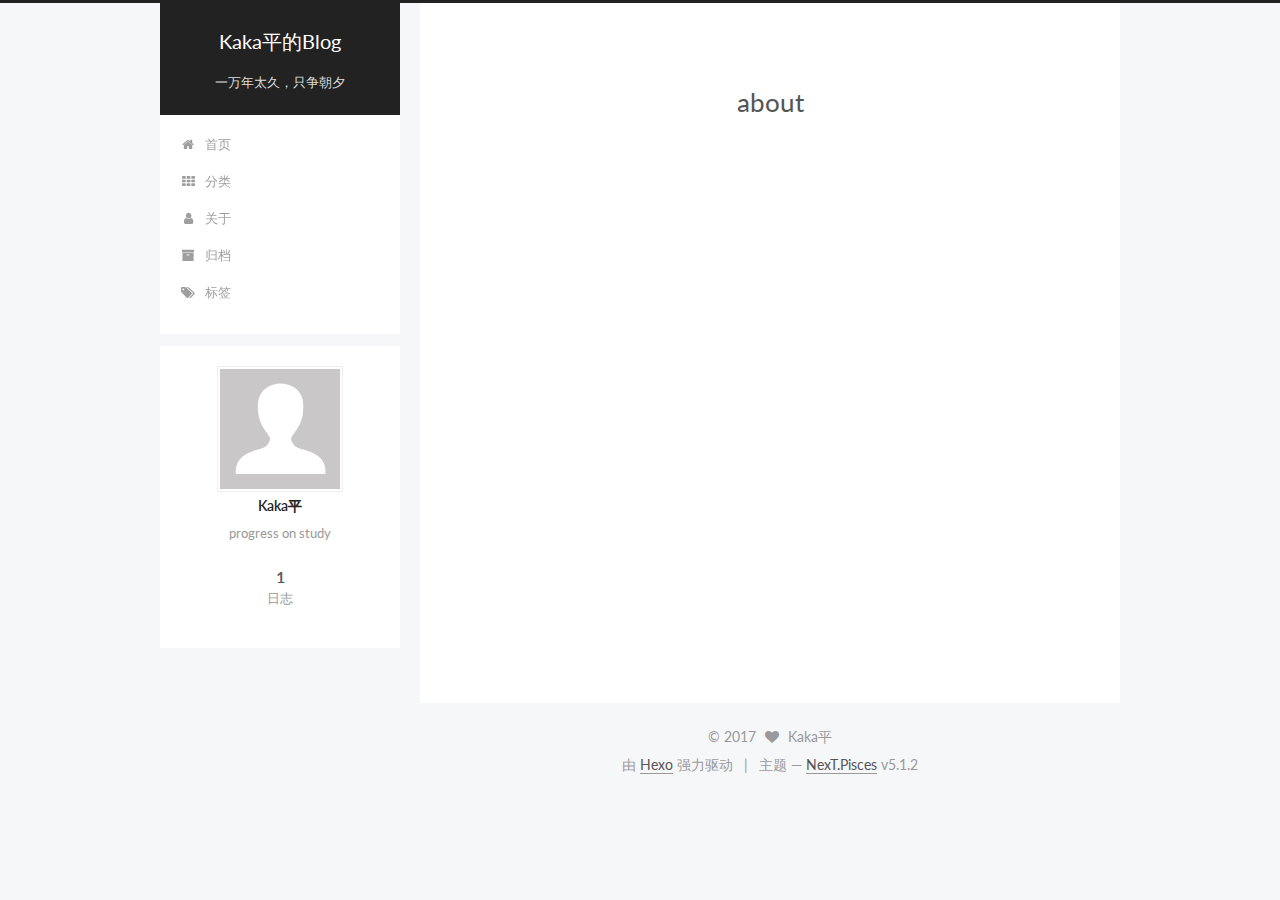
==== about/index.html @ e3db6b8b "Site updated: 2017-08-26 16:55:33" ====
<!DOCTYPE html>



  


<html class="theme-next pisces use-motion" lang="zh-Hans">
<head>
  <meta charset="UTF-8"/>
<meta http-equiv="X-UA-Compatible" content="IE=edge" />
<meta name="viewport" content="width=device-width, initial-scale=1, maximum-scale=1"/>
<meta name="theme-color" content="#222">









<meta http-equiv="Cache-Control" content="no-transform" />
<meta http-equiv="Cache-Control" content="no-siteapp" />
















  
  
  <link href="/lib/fancybox/source/jquery.fancybox.css?v=2.1.5" rel="stylesheet" type="text/css" />




  
  
  
  

  
    
    
  

  

  

  

  

  
    
    
    <link href="//fonts.googleapis.com/css?family=Lato:300,300italic,400,400italic,700,700italic&subset=latin,latin-ext" rel="stylesheet" type="text/css">
  






<link href="/lib/font-awesome/css/font-awesome.min.css?v=4.6.2" rel="stylesheet" type="text/css" />

<link href="/css/main.css?v=5.1.2" rel="stylesheet" type="text/css" />


  <meta name="keywords" content="Machine learning,Python,Data" />








  <link rel="shortcut icon" type="image/x-icon" href="/123.jpeg?v=5.1.2" />






<meta name="description" content="progress on study">
<meta property="og:type" content="website">
<meta property="og:title" content="about">
<meta property="og:url" content="https://wuzuping.github.io/about/index.html">
<meta property="og:site_name" content="Kaka平的Blog">
<meta property="og:description" content="progress on study">
<meta property="og:locale" content="zh-Hans">
<meta property="og:updated_time" content="2017-08-26T08:44:50.000Z">
<meta name="twitter:card" content="summary">
<meta name="twitter:title" content="about">
<meta name="twitter:description" content="progress on study">



<script type="text/javascript" id="hexo.configurations">
  var NexT = window.NexT || {};
  var CONFIG = {
    root: '/',
    scheme: 'Pisces',
    version: '5.1.2',
    sidebar: {"position":"left","display":"post","offset":12,"offset_float":12,"b2t":false,"scrollpercent":false,"onmobile":false},
    fancybox: true,
    tabs: true,
    motion: true,
    duoshuo: {
      userId: '0',
      author: '博主'
    },
    algolia: {
      applicationID: '',
      apiKey: '',
      indexName: '',
      hits: {"per_page":10},
      labels: {"input_placeholder":"Search for Posts","hits_empty":"We didn't find any results for the search: ${query}","hits_stats":"${hits} results found in ${time} ms"}
    }
  };
</script>



  <link rel="canonical" href="https://wuzuping.github.io/about/"/>





  <title>about | Kaka平的Blog</title>
  








</head>

<body itemscope itemtype="http://schema.org/WebPage" lang="zh-Hans">

  
  
    
  

  <div class="container sidebar-position-left page-post-detail">
    <div class="headband"></div>

    <header id="header" class="header" itemscope itemtype="http://schema.org/WPHeader">
      <div class="header-inner"><div class="site-brand-wrapper">
  <div class="site-meta ">
    

    <div class="custom-logo-site-title">
      <a href="/"  class="brand" rel="start">
        <span class="logo-line-before"><i></i></span>
        <span class="site-title">Kaka平的Blog</span>
        <span class="logo-line-after"><i></i></span>
      </a>
    </div>
      
        <p class="site-subtitle">一万年太久，只争朝夕</p>
      
  </div>

  <div class="site-nav-toggle">
    <button>
      <span class="btn-bar"></span>
      <span class="btn-bar"></span>
      <span class="btn-bar"></span>
    </button>
  </div>
</div>

<nav class="site-nav">
  

  
    <ul id="menu" class="menu">
      
        
        <li class="menu-item menu-item-home">
          <a href="/" rel="section">
            
              <i class="menu-item-icon fa fa-fw fa-home"></i> <br />
            
            首页
          </a>
        </li>
      
        
        <li class="menu-item menu-item-categories">
          <a href="/categories/" rel="section">
            
              <i class="menu-item-icon fa fa-fw fa-th"></i> <br />
            
            分类
          </a>
        </li>
      
        
        <li class="menu-item menu-item-about">
          <a href="/about/" rel="section">
            
              <i class="menu-item-icon fa fa-fw fa-user"></i> <br />
            
            关于
          </a>
        </li>
      
        
        <li class="menu-item menu-item-archives">
          <a href="/archives/" rel="section">
            
              <i class="menu-item-icon fa fa-fw fa-archive"></i> <br />
            
            归档
          </a>
        </li>
      
        
        <li class="menu-item menu-item-tags">
          <a href="/tags/" rel="section">
            
              <i class="menu-item-icon fa fa-fw fa-tags"></i> <br />
            
            标签
          </a>
        </li>
      

      
    </ul>
  

  
</nav>



 </div>
    </header>

    <main id="main" class="main">
      <div class="main-inner">
        <div class="content-wrap">
          <div id="content" class="content">
            

  <div id="posts" class="posts-expand">
    
    
    
    <div class="post-block page">
      <header class="post-header">

	<h1 class="post-title" itemprop="name headline">about</h1>



</header>

      
      
      
      <div class="post-body">
        
        
          
        
      </div>
      
      
      
    </div>
    
    
    
  </div>


          </div>
          


          
  <div class="comments" id="comments">
    
  </div>


        </div>
        
          
  
  <div class="sidebar-toggle">
    <div class="sidebar-toggle-line-wrap">
      <span class="sidebar-toggle-line sidebar-toggle-line-first"></span>
      <span class="sidebar-toggle-line sidebar-toggle-line-middle"></span>
      <span class="sidebar-toggle-line sidebar-toggle-line-last"></span>
    </div>
  </div>

  <aside id="sidebar" class="sidebar">
    
    <div class="sidebar-inner">

      

      

      <section class="site-overview sidebar-panel sidebar-panel-active">
        <div class="site-author motion-element" itemprop="author" itemscope itemtype="http://schema.org/Person">
          <img class="site-author-image" itemprop="image"
               src="/images/avatar.gif"
               alt="Kaka平" />
          <p class="site-author-name" itemprop="name">Kaka平</p>
           
              <p class="site-description motion-element" itemprop="description">progress on study</p>
          
        </div>
        <nav class="site-state motion-element">

          
            <div class="site-state-item site-state-posts">
            
              <a href="/archives/">
            
                <span class="site-state-item-count">1</span>
                <span class="site-state-item-name">日志</span>
              </a>
            </div>
          

          

          

        </nav>

        

        <div class="links-of-author motion-element">
          
        </div>

        
        

        
        

        


      </section>

      

      

    </div>
  </aside>


        
      </div>
    </main>

    <footer id="footer" class="footer">
      <div class="footer-inner">
        <div class="copyright" >
  
  &copy; 
  <span itemprop="copyrightYear">2017</span>
  <span class="with-love">
    <i class="fa fa-heart"></i>
  </span>
  <span class="author" itemprop="copyrightHolder">Kaka平</span>

  
</div>


  <div class="powered-by">由 <a class="theme-link" href="https://hexo.io">Hexo</a> 强力驱动</div>

  <span class="post-meta-divider">|</span>

  <div class="theme-info">主题 &mdash; <a class="theme-link" href="https://github.com/iissnan/hexo-theme-next">NexT.Pisces</a> v5.1.2</div>


        







        
      </div>
    </footer>

    
      <div class="back-to-top">
        <i class="fa fa-arrow-up"></i>
        
      </div>
    

  </div>

  

<script type="text/javascript">
  if (Object.prototype.toString.call(window.Promise) !== '[object Function]') {
    window.Promise = null;
  }
</script>









  












  
  <script type="text/javascript" src="/lib/jquery/index.js?v=2.1.3"></script>

  
  <script type="text/javascript" src="/lib/fastclick/lib/fastclick.min.js?v=1.0.6"></script>

  
  <script type="text/javascript" src="/lib/jquery_lazyload/jquery.lazyload.js?v=1.9.7"></script>

  
  <script type="text/javascript" src="/lib/velocity/velocity.min.js?v=1.2.1"></script>

  
  <script type="text/javascript" src="/lib/velocity/velocity.ui.min.js?v=1.2.1"></script>

  
  <script type="text/javascript" src="/lib/fancybox/source/jquery.fancybox.pack.js?v=2.1.5"></script>


  


  <script type="text/javascript" src="/js/src/utils.js?v=5.1.2"></script>

  <script type="text/javascript" src="/js/src/motion.js?v=5.1.2"></script>



  
  


  <script type="text/javascript" src="/js/src/affix.js?v=5.1.2"></script>

  <script type="text/javascript" src="/js/src/schemes/pisces.js?v=5.1.2"></script>



  
    <script type="text/javascript" src="/js/src/scrollspy.js?v=5.1.2"></script>
<script type="text/javascript" src="/js/src/post-details.js?v=5.1.2"></script>

  

  


  <script type="text/javascript" src="/js/src/bootstrap.js?v=5.1.2"></script>



  


  




	





  





  








  





  

  

  

  

  

  

</body>
</html>
---- css/main.css ----
/* normalize.css v3.0.2 | MIT License | git.io/normalize */
html {
  font-family: sans-serif; /* 1 */
  -ms-text-size-adjust: 100%; /* 2 */
  -webkit-text-size-adjust: 100%; /* 2 */
}
body {
  margin: 0;
}
article,
aside,
details,
figcaption,
figure,
footer,
header,
hgroup,
main,
menu,
nav,
section,
summary {
  display: block;
}
audio,
canvas,
progress,
video {
  display: inline-block; /* 1 */
  vertical-align: baseline; /* 2 */
}
audio:not([controls]) {
  display: none;
  height: 0;
}
[hidden],
template {
  display: none;
}
a {
  background-color: transparent;
}
a:active,
a:hover {
  outline: 0;
}
abbr[title] {
  border-bottom: 1px dotted;
}
b,
strong {
  font-weight: bold;
}
dfn {
  font-style: italic;
}
h1 {
  font-size: 2em;
  margin: 0.67em 0;
}
mark {
  background: #ff0;
  color: #000;
}
small {
  font-size: 80%;
}
sub,
sup {
  font-size: 75%;
  line-height: 0;
  position: relative;
  vertical-align: baseline;
}
sup {
  top: -0.5em;
}
sub {
  bottom: -0.25em;
}
img {
  border: 0;
}
svg:not(:root) {
  overflow: hidden;
}
figure {
  margin: 1em 40px;
}
hr {
  -moz-box-sizing: content-box;
  box-sizing: content-box;
  height: 0;
}
pre {
  overflow: auto;
}
code,
kbd,
pre,
samp {
  font-family: monospace, monospace;
  font-size: 1em;
}
button,
input,
optgroup,
select,
textarea {
  color: inherit; /* 1 */
  font: inherit; /* 2 */
  margin: 0; /* 3 */
}
button {
  overflow: visible;
}
button,
select {
  text-transform: none;
}
button,
html input[type="button"],
input[type="reset"],
input[type="submit"] {
  -webkit-appearance: button; /* 2 */
  cursor: pointer; /* 3 */
}
button[disabled],
html input[disabled] {
  cursor: default;
}
button::-moz-focus-inner,
input::-moz-focus-inner {
  border: 0;
  padding: 0;
}
input {
  line-height: normal;
}
input[type="checkbox"],
input[type="radio"] {
  box-sizing: border-box; /* 1 */
  padding: 0; /* 2 */
}
input[type="number"]::-webkit-inner-spin-button,
input[type="number"]::-webkit-outer-spin-button {
  height: auto;
}
input[type="search"] {
  -webkit-appearance: textfield; /* 1 */
  -moz-box-sizing: content-box;
  -webkit-box-sizing: content-box; /* 2 */
  box-sizing: content-box;
}
input[type="search"]::-webkit-search-cancel-button,
input[type="search"]::-webkit-search-decoration {
  -webkit-appearance: none;
}
fieldset {
  border: 1px solid #c0c0c0;
  margin: 0 2px;
  padding: 0.35em 0.625em 0.75em;
}
legend {
  border: 0; /* 1 */
  padding: 0; /* 2 */
}
textarea {
  overflow: auto;
}
optgroup {
  font-weight: bold;
}
table {
  border-collapse: collapse;
  border-spacing: 0;
}
td,
th {
  padding: 0;
}
::selection {
  background: #262a30;
  color: #fff;
}
body {
  position: relative;
  font-family: 'Lato', "PingFang SC", "Microsoft YaHei", sans-serif;
  font-size: 14px;
  line-height: 2;
  color: #555;
  background: #f5f7f9;
}
@media (max-width: 767px) {
  body {
    padding-right: 0 !important;
  }
}
@media (min-width: 768px) and (max-width: 991px) {
  body {
    padding-right: 0 !important;
  }
}
@media (min-width: 1600px) {
  body {
    font-size: 16px;
  }
}
h1,
h2,
h3,
h4,
h5,
h6 {
  margin: 0;
  padding: 0;
  font-weight: bold;
  line-height: 1.5;
  font-family: 'Lato', "PingFang SC", "Microsoft YaHei", sans-serif;
}
h2,
h3,
h4,
h5,
h6 {
  margin: 20px 0 15px;
}
h1 {
  font-size: 22px;
}
@media (max-width: 767px) {
  h1 {
    font-size: 18px;
  }
}
h2 {
  font-size: 20px;
}
@media (max-width: 767px) {
  h2 {
    font-size: 16px;
  }
}
h3 {
  font-size: 18px;
}
@media (max-width: 767px) {
  h3 {
    font-size: 14px;
  }
}
h4 {
  font-size: 16px;
}
@media (max-width: 767px) {
  h4 {
    font-size: 12px;
  }
}
h5 {
  font-size: 14px;
}
@media (max-width: 767px) {
  h5 {
    font-size: 10px;
  }
}
h6 {
  font-size: 12px;
}
@media (max-width: 767px) {
  h6 {
    font-size: 8px;
  }
}
p {
  margin: 0 0 20px 0;
}
a {
  color: #555;
  text-decoration: none;
  border-bottom: 1px solid #999;
  word-wrap: break-word;
}
a:hover {
  color: #222;
  border-bottom-color: #222;
}
blockquote {
  margin: 0;
  padding: 0;
}
img {
  display: block;
  margin: auto;
  max-width: 100%;
  height: auto;
}
hr {
  margin: 40px 0;
  height: 3px;
  border: none;
  background-color: #ddd;
  background-image: repeating-linear-gradient(-45deg, #fff, #fff 4px, transparent 4px, transparent 8px);
}
blockquote {
  padding: 0 15px;
  color: #666;
  border-left: 4px solid #ddd;
}
blockquote cite::before {
  content: "-";
  padding: 0 5px;
}
dt {
  font-weight: 700;
}
dd {
  margin: 0;
  padding: 0;
}
kbd {
  border: 1px solid #ccc;
  border-radius: 0.2em;
  box-shadow: 0.1em 0.1em 0.2em rgba(0,0,0,0.1);
  background-color: #f9f9f9;
  font-family: inherit;
  background-image: -webkit-linear-gradient(top, #eee, #fff, #eee);
  padding: 0.1em 0.3em;
  white-space: nowrap;
}
.text-left {
  text-align: left;
}
.text-center {
  text-align: center;
}
.text-right {
  text-align: right;
}
.text-justify {
  text-align: justify;
}
.text-nowrap {
  white-space: nowrap;
}
.text-lowercase {
  text-transform: lowercase;
}
.text-uppercase {
  text-transform: uppercase;
}
.text-capitalize {
  text-transform: capitalize;
}
.center-block {
  display: block;
  margin-left: auto;
  margin-right: auto;
}
.clearfix:before,
.clearfix:after {
  content: " ";
  display: table;
}
.clearfix:after {
  clear: both;
}
.pullquote {
  width: 45%;
}
.pullquote.left {
  float: left;
  margin-left: 5px;
  margin-right: 10px;
}
.pullquote.right {
  float: right;
  margin-left: 10px;
  margin-right: 5px;
}
.affix.affix.affix {
  position: fixed;
}
.translation {
  margin-top: -20px;
  font-size: 14px;
  color: #999;
}
.scrollbar-measure {
  width: 100px;
  height: 100px;
  overflow: scroll;
  position: absolute;
  top: -9999px;
}
.use-motion .motion-element {
  opacity: 0;
}
table {
  margin: 20px 0;
  width: 100%;
  border-collapse: collapse;
  border-spacing: 0;
  border: 1px solid #ddd;
  font-size: 14px;
  table-layout: fixed;
  word-wrap: break-all;
}
table>tbody>tr:nth-of-type(odd) {
  background-color: #f9f9f9;
}
table>tbody>tr:hover {
  background-color: #f5f5f5;
}
caption,
th,
td {
  padding: 8px;
  text-align: left;
  vertical-align: middle;
  font-weight: normal;
}
th,
td {
  border-bottom: 3px solid #ddd;
  border-right: 1px solid #eee;
}
th {
  padding-bottom: 10px;
  font-weight: 700;
}
td {
  border-bottom-width: 1px;
}
html,
body {
  height: 100%;
}
.container {
  position: relative;
  min-height: 100%;
}
.header-inner {
  margin: 0 auto;
  padding: 100px 0 70px;
  width: 700px;
}
@media (min-width: 1600px) {
  .container .header-inner {
    width: 900px;
  }
}
.main-inner {
  margin: 0 auto;
  width: 700px;
}
@media (min-width: 1600px) {
  .container .main-inner {
    width: 900px;
  }
}
.footer {
  width: 100%;
  min-height: 50px;
}
.footer-inner {
  box-sizing: border-box;
  margin: 20px auto;
  width: 700px;
}
@media (min-width: 1600px) {
  .container .footer-inner {
    width: 900px;
  }
}
pre,
.highlight {
  overflow: auto;
  margin: 20px 0;
  padding: 0;
  font-size: 13px;
  color: #4d4d4c;
  background: #f7f7f7;
  line-height: 1.6;
}
pre,
code {
  font-family: consolas, Menlo, "PingFang SC", "Microsoft YaHei", monospace;
}
code {
  padding: 2px 4px;
  word-wrap: break-word;
  color: #555;
  background: #eee;
  border-radius: 3px;
  font-size: 13px;
}
pre code {
  padding: 0;
  color: #4d4d4c;
  background: none;
  text-shadow: none;
}
.highlight {
  border-radius: 1px;
}
.highlight pre {
  border: none;
  margin: 0;
  padding: 10px 0;
}
.highlight table {
  margin: 0;
  width: auto;
  border: none;
}
.highlight td {
  border: none;
  padding: 0;
}
.highlight figcaption {
  font-size: 1em;
  color: #4d4d4c;
  line-height: 1em;
  margin-bottom: 1em;
}
.highlight figcaption:before,
.highlight figcaption:after {
  content: " ";
  display: table;
}
.highlight figcaption:after {
  clear: both;
}
.highlight figcaption a {
  float: right;
  color: #4d4d4c;
}
.highlight figcaption a:hover {
  border-bottom-color: #4d4d4c;
}
.highlight .gutter pre {
  padding-left: 10px;
  padding-right: 10px;
  color: #869194;
  text-align: right;
  background-color: #eff2f3;
}
.highlight .code pre {
  width: 100%;
  padding-left: 10px;
  padding-right: 10px;
  background-color: #f7f7f7;
}
.highlight .line {
  height: 20px;
}
.gutter {
  -webkit-user-select: none;
  -moz-user-select: none;
  -ms-user-select: none;
  user-select: none;
}
.gist table {
  width: auto;
}
.gist table td {
  border: none;
}
pre .deletion {
  background: #fdd;
}
pre .addition {
  background: #dfd;
}
pre .meta {
  color: #8959a8;
}
pre .comment {
  color: #8e908c;
}
pre .variable,
pre .attribute,
pre .tag,
pre .regexp,
pre .ruby .constant,
pre .xml .tag .title,
pre .xml .pi,
pre .xml .doctype,
pre .html .doctype,
pre .css .id,
pre .css .class,
pre .css .pseudo {
  color: #c82829;
}
pre .number,
pre .preprocessor,
pre .built_in,
pre .literal,
pre .params,
pre .constant,
pre .command {
  color: #f5871f;
}
pre .ruby .class .title,
pre .css .rules .attribute,
pre .string,
pre .value,
pre .inheritance,
pre .header,
pre .ruby .symbol,
pre .xml .cdata,
pre .special,
pre .number,
pre .formula {
  color: #718c00;
}
pre .title,
pre .css .hexcolor {
  color: #3e999f;
}
pre .function,
pre .python .decorator,
pre .python .title,
pre .ruby .function .title,
pre .ruby .title .keyword,
pre .perl .sub,
pre .javascript .title,
pre .coffeescript .title {
  color: #4271ae;
}
pre .keyword,
pre .javascript .function {
  color: #8959a8;
}
.full-image.full-image.full-image {
  border: none;
  max-width: 100%;
  width: auto;
  margin: 20px auto;
}
@media (min-width: 992px) {
  .full-image.full-image.full-image {
    max-width: none;
    width: 118%;
    margin: 0 -9%;
  }
}
.blockquote-center,
.page-home .post-type-quote blockquote,
.page-post-detail .post-type-quote blockquote {
  position: relative;
  margin: 40px 0;
  padding: 0;
  border-left: none;
  text-align: center;
}
.blockquote-center::before,
.page-home .post-type-quote blockquote::before,
.page-post-detail .post-type-quote blockquote::before,
.blockquote-center::after,
.page-home .post-type-quote blockquote::after,
.page-post-detail .post-type-quote blockquote::after {
  position: absolute;
  content: ' ';
  display: block;
  width: 100%;
  height: 24px;
  opacity: 0.2;
  background-repeat: no-repeat;
  background-position: 0 -6px;
  background-size: 22px 22px;
}
.blockquote-center::before,
.page-home .post-type-quote blockquote::before,
.page-post-detail .post-type-quote blockquote::before {
  top: -20px;
  background-image: url("../images/quote-l.svg");
  border-top: 1px solid #ccc;
}
.blockquote-center::after,
.page-home .post-type-quote blockquote::after,
.page-post-detail .post-type-quote blockquote::after {
  bottom: -20px;
  background-image: url("../images/quote-r.svg");
  border-bottom: 1px solid #ccc;
  background-position: 100% 8px;
}
.blockquote-center p,
.page-home .post-type-quote blockquote p,
.page-post-detail .post-type-quote blockquote p,
.blockquote-center div,
.page-home .post-type-quote blockquote div,
.page-post-detail .post-type-quote blockquote div {
  text-align: center;
}
.post .post-body .group-picture img {
  box-sizing: border-box;
  padding: 0 3px;
  border: none;
}
.post .group-picture-row {
  overflow: hidden;
  margin-top: 6px;
}
.post .group-picture-row:first-child {
  margin-top: 0;
}
.post .group-picture-column {
  float: left;
}
.page-post-detail .post-body .group-picture-column {
  float: none;
  margin-top: 10px;
  width: auto !important;
}
.page-post-detail .post-body .group-picture-column img {
  margin: 0 auto;
}
.page-archive .group-picture-container {
  overflow: hidden;
}
.page-archive .group-picture-row {
  float: left;
}
.page-archive .group-picture-row:first-child {
  margin-top: 6px;
}
.page-archive .group-picture-column {
  max-width: 150px;
  max-height: 150px;
}
.post-body .note {
  position: relative;
  padding: 15px;
  margin-bottom: 20px;
  border: 1px solid #eee;
  border-left-width: 5px;
  border-radius: 3px;
}
.post-body .note h2,
.post-body .note h3,
.post-body .note h4,
.post-body .note h5,
.post-body .note h6 {
  margin-top: 0;
  margin-bottom: 0;
  border-bottom: initial;
  padding-top: 0 !important;
}
.post-body .note p:first-child,
.post-body .note ul:first-child,
.post-body .note ol:first-child,
.post-body .note table:first-child,
.post-body .note pre:first-child,
.post-body .note blockquote:first-child {
  margin-top: 0;
}
.post-body .note p:last-child,
.post-body .note ul:last-child,
.post-body .note ol:last-child,
.post-body .note table:last-child,
.post-body .note pre:last-child,
.post-body .note blockquote:last-child {
  margin-bottom: 0;
}
.post-body .note.default {
  border-left-color: #777;
}
.post-body .note.default h2,
.post-body .note.default h3,
.post-body .note.default h4,
.post-body .note.default h5,
.post-body .note.default h6 {
  color: #777;
}
.post-body .note.primary {
  border-left-color: #6f42c1;
}
.post-body .note.primary h2,
.post-body .note.primary h3,
.post-body .note.primary h4,
.post-body .note.primary h5,
.post-body .note.primary h6 {
  color: #6f42c1;
}
.post-body .note.info {
  border-left-color: #428bca;
}
.post-body .note.info h2,
.post-body .note.info h3,
.post-body .note.info h4,
.post-body .note.info h5,
.post-body .note.info h6 {
  color: #428bca;
}
.post-body .note.success {
  border-left-color: #5cb85c;
}
.post-body .note.success h2,
.post-body .note.success h3,
.post-body .note.success h4,
.post-body .note.success h5,
.post-body .note.success h6 {
  color: #5cb85c;
}
.post-body .note.warning {
  border-left-color: #f0ad4e;
}
.post-body .note.warning h2,
.post-body .note.warning h3,
.post-body .note.warning h4,
.post-body .note.warning h5,
.post-body .note.warning h6 {
  color: #f0ad4e;
}
.post-body .note.danger {
  border-left-color: #d9534f;
}
.post-body .note.danger h2,
.post-body .note.danger h3,
.post-body .note.danger h4,
.post-body .note.danger h5,
.post-body .note.danger h6 {
  color: #d9534f;
}
.post-body .label {
  display: inline;
  padding: 0 2px;
  white-space: nowrap;
}
.post-body .label.default {
  background-color: #f0f0f0;
}
.post-body .label.primary {
  background-color: #efe6f7;
}
.post-body .label.info {
  background-color: #e5f2f8;
}
.post-body .label.success {
  background-color: #e7f4e9;
}
.post-body .label.warning {
  background-color: #fcf6e1;
}
.post-body .label.danger {
  background-color: #fae8eb;
}
.post-body .tabs {
  position: relative;
  display: block;
  margin-bottom: 20px;
  padding-top: 10px;
}
.post-body .tabs ul.nav-tabs {
  margin: 0;
  padding: 0;
  display: flex;
  margin-bottom: -1px;
}
@media (max-width: 413px) {
  .post-body .tabs ul.nav-tabs {
    display: block;
    margin-bottom: 5px;
  }
}
.post-body .tabs ul.nav-tabs li.tab {
  list-style-type: none !important;
  margin: 0 0.25em 0 0;
  border-top: 3px solid transparent;
  border-left: 1px solid transparent;
  border-right: 1px solid transparent;
}
@media (max-width: 413px) {
  .post-body .tabs ul.nav-tabs li.tab {
    margin: initial;
    border-top: 1px solid transparent;
    border-left: 3px solid transparent;
    border-right: 1px solid transparent;
    border-bottom: 1px solid transparent;
  }
}
.post-body .tabs ul.nav-tabs li.tab a {
  outline: 0;
  border-bottom: initial;
  display: block;
  line-height: 1.8em;
  padding: 0.25em 0.75em;
  transition-duration: 0.2s;
  transition-timing-function: ease-out;
  transition-delay: 0s;
}
.post-body .tabs ul.nav-tabs li.tab a i {
  width: 1.285714285714286em;
}
.post-body .tabs ul.nav-tabs li.tab.active {
  border-top: 3px solid #fc6423;
  border-left: 1px solid #ddd;
  border-right: 1px solid #ddd;
  background-color: #fff;
}
@media (max-width: 413px) {
  .post-body .tabs ul.nav-tabs li.tab.active {
    border-top: 1px solid #ddd;
    border-left: 3px solid #fc6423;
    border-right: 1px solid #ddd;
    border-bottom: 1px solid #ddd;
  }
}
.post-body .tabs ul.nav-tabs li.tab.active a {
  cursor: default;
  color: #555;
}
.post-body .tabs .tab-content {
  background-color: #fff;
}
.post-body .tabs .tab-content .tab-pane {
  border: 1px solid #ddd;
  padding: 20px 20px 0 20px;
}
.post-body .tabs .tab-content .tab-pane:not(.active) {
  display: none !important;
}
.post-body .tabs .tab-content .tab-pane.active {
  display: block !important;
}
.btn {
  display: inline-block;
  padding: 0 20px;
  font-size: 14px;
  color: #fff;
  background: #222;
  border: 2px solid #555;
  text-decoration: none;
  border-radius: 0;
  transition-property: background-color;
  transition-duration: 0.2s;
  transition-timing-function: ease-in-out;
  transition-delay: 0s;
}
.btn:hover,
.post-button .btn:hover {
  border-color: #222;
  color: #fff;
  background: #222;
}
.btn-bar {
  display: block;
  width: 22px;
  height: 2px;
  background: #555;
  border-radius: 1px;
}
.btn-bar+.btn-bar {
  margin-top: 4px;
}
.pagination {
  margin: 120px 0 40px;
  text-align: center;
  border-top: 1px solid #eee;
}
.page-number-basic,
.pagination .prev,
.pagination .next,
.pagination .page-number,
.pagination .space {
  display: inline-block;
  position: relative;
  top: -1px;
  margin: 0 10px;
  padding: 0 10px;
  line-height: 30px;
}
@media (max-width: 767px) {
  .page-number-basic,
  .pagination .prev,
  .pagination .next,
  .pagination .page-number,
  .pagination .space {
    margin: 0 5px;
  }
}
.pagination .prev,
.pagination .next,
.pagination .page-number {
  border-bottom: 0;
  border-top: 1px solid #eee;
  transition-property: border-color;
  transition-duration: 0.2s;
  transition-timing-function: ease-in-out;
  transition-delay: 0s;
}
.pagination .prev:hover,
.pagination .next:hover,
.pagination .page-number:hover {
  border-top-color: #222;
}
.pagination .space {
  padding: 0;
  margin: 0;
}
.pagination .prev {
  margin-left: 0;
}
.pagination .next {
  margin-right: 0;
}
.pagination .page-number.current {
  color: #fff;
  background: #ccc;
  border-top-color: #ccc;
}
@media (max-width: 767px) {
  .pagination {
    border-top: none;
  }
  .pagination .prev,
  .pagination .next,
  .pagination .page-number {
    margin-bottom: 10px;
    border-top: 0;
    border-bottom: 1px solid #eee;
  }
  .pagination .prev:hover,
  .pagination .next:hover,
  .pagination .page-number:hover {
    border-bottom-color: #222;
  }
}
.comments {
  margin: 60px 20px 0;
}
.tag-cloud {
  text-align: center;
}
.tag-cloud a {
  display: inline-block;
  margin: 10px;
}
.back-to-top {
  box-sizing: border-box;
  position: fixed;
  bottom: -100px;
  right: 30px;
  z-index: 1050;
  padding: 0 6px;
  width: 24px;
  background: #222;
  font-size: 12px;
  opacity: 0.6;
  color: #fff;
  cursor: pointer;
  text-align: center;
  -webkit-transform: translateZ(0);
  transition-property: bottom;
  transition-duration: 0.2s;
  transition-timing-function: ease-in-out;
  transition-delay: 0s;
}
@media (min-width: 768px) and (max-width: 991px) {
  .back-to-top {
    display: none !important;
  }
}
@media (max-width: 767px) {
  .back-to-top {
    display: none !important;
  }
}
.back-to-top.back-to-top-on {
  bottom: 30px;
}
.header {
  background: transparent;
}
.header-inner {
  position: relative;
}
.headband {
  height: 3px;
  background: #222;
}
.site-meta {
  margin: 0;
  text-align: center;
}
@media (max-width: 767px) {
  .site-meta {
    text-align: center;
  }
}
.brand {
  position: relative;
  display: inline-block;
  padding: 0 40px;
  color: #fff;
  background: #222;
  border-bottom: none;
}
.brand:hover {
  color: #fff;
}
.logo {
  display: inline-block;
  margin-right: 5px;
  line-height: 36px;
  vertical-align: top;
}
.site-title {
  display: inline-block;
  vertical-align: top;
  line-height: 36px;
  font-size: 20px;
  font-weight: normal;
  font-family: 'Lato', "PingFang SC", "Microsoft YaHei", sans-serif;
}
.site-subtitle {
  margin-top: 10px;
  font-size: 13px;
  color: #ddd;
}
.use-motion .brand {
  opacity: 0;
}
.use-motion .logo,
.use-motion .site-title,
.use-motion .site-subtitle {
  opacity: 0;
  position: relative;
  top: -10px;
}
.site-nav-toggle {
  display: none;
  position: absolute;
  top: 10px;
  left: 10px;
}
@media (max-width: 767px) {
  .site-nav-toggle {
    display: block;
  }
}
.site-nav-toggle button {
  margin-top: 2px;
  padding: 9px 10px;
  background: transparent;
  border: none;
}
@media (max-width: 767px) {
  .site-nav {
    display: none;
    margin: 0 -10px;
    padding: 0 10px;
    clear: both;
    border-top: 1px solid #ddd;
  }
}
@media (min-width: 768px) and (max-width: 991px) {
  .site-nav {
    display: block !important;
  }
}
@media (min-width: 992px) {
  .site-nav {
    display: block !important;
  }
}
.menu {
  margin-top: 20px;
  padding-left: 0;
  text-align: center;
}
.menu .menu-item {
  display: inline-block;
  margin: 0 10px;
  list-style: none;
}
@media screen and (max-width: 767px) {
  .menu .menu-item {
    margin-top: 10px;
  }
}
.menu .menu-item a {
  display: block;
  font-size: 13px;
  line-height: inherit;
  border-bottom: 1px solid transparent;
  transition-property: border-color;
  transition-duration: 0.2s;
  transition-timing-function: ease-in-out;
  transition-delay: 0s;
}
.menu .menu-item a:hover,
.menu-item-active a {
  border-bottom-color: #222;
}
.menu .menu-item .fa {
  margin-right: 5px;
}
.use-motion .menu-item {
  opacity: 0;
}
.post-body {
  font-family: 'Lato', "PingFang SC", "Microsoft YaHei", sans-serif;
}
@media (max-width: 767px) {
  .post-body {
    word-break: break-word;
  }
}
.post-body .fancybox img {
  display: block !important;
  margin: 0 auto;
  cursor: pointer;
  cursor: zoom-in;
  cursor: -webkit-zoom-in;
}
.post-body .image-caption,
.post-body .figure .caption {
  margin: 10px auto 15px;
  text-align: center;
  font-size: 14px;
  color: #999;
  font-weight: bold;
  line-height: 1;
}
.post-sticky-flag {
  display: inline-block;
  font-size: 16px;
  -ms-transform: rotate(30deg);
  -webkit-transform: rotate(30deg);
  -moz-transform: rotate(30deg);
  -ms-transform: rotate(30deg);
  -o-transform: rotate(30deg);
  transform: rotate(30deg);
}
.posts-expand {
  padding-top: 40px;
}
@media (max-width: 767px) {
  .posts-expand {
    margin: 0 20px;
  }
  .post-body pre {
    padding: 10px;
  }
  .post-body pre .gutter pre {
    padding-right: 10px;
  }
  .post-body .highlight {
    margin-left: 0px;
    margin-right: 0px;
    padding: 0;
  }
  .post-body .highlight .gutter pre {
    padding-right: 10px;
  }
}
@media (min-width: 992px) {
  .posts-expand .post-body {
    text-align: justify;
  }
}
.posts-expand .post-body h2,
.posts-expand .post-body h3,
.posts-expand .post-body h4,
.posts-expand .post-body h5,
.posts-expand .post-body h6 {
  padding-top: 10px;
}
.posts-expand .post-body h2 .header-anchor,
.posts-expand .post-body h3 .header-anchor,
.posts-expand .post-body h4 .header-anchor,
.posts-expand .post-body h5 .header-anchor,
.posts-expand .post-body h6 .header-anchor {
  float: right;
  margin-left: 10px;
  color: #ccc;
  border-bottom-style: none;
  visibility: hidden;
}
.posts-expand .post-body h2 .header-anchor:hover,
.posts-expand .post-body h3 .header-anchor:hover,
.posts-expand .post-body h4 .header-anchor:hover,
.posts-expand .post-body h5 .header-anchor:hover,
.posts-expand .post-body h6 .header-anchor:hover {
  color: inherit;
}
.posts-expand .post-body h2:hover .header-anchor,
.posts-expand .post-body h3:hover .header-anchor,
.posts-expand .post-body h4:hover .header-anchor,
.posts-expand .post-body h5:hover .header-anchor,
.posts-expand .post-body h6:hover .header-anchor {
  visibility: visible;
}
.posts-expand .post-body ul li {
  list-style: circle;
}
.posts-expand .post-body img {
  box-sizing: border-box;
  margin: auto;
  padding: 3px;
  border: 1px solid #ddd;
}
.posts-expand .fancybox img {
  margin: 0 auto;
}
@media (max-width: 767px) {
  .posts-collapse {
    margin: 0 20px;
  }
  .posts-collapse .post-title,
  .posts-collapse .post-meta {
    display: block;
    width: auto;
    text-align: left;
  }
}
.posts-collapse {
  position: relative;
  z-index: 1010;
  margin-left: 55px;
}
.posts-collapse::after {
  content: " ";
  position: absolute;
  top: 20px;
  left: 0;
  margin-left: -2px;
  width: 4px;
  height: 100%;
  background: #f5f5f5;
  z-index: -1;
}
@media (max-width: 767px) {
  .posts-collapse {
    margin: 0 20px;
  }
}
.posts-collapse .collection-title {
  position: relative;
  margin: 60px 0;
}
.posts-collapse .collection-title h1,
.posts-collapse .collection-title h2 {
  margin-left: 20px;
}
.posts-collapse .collection-title small {
  color: #bbb;
  margin-left: 5px;
}
.posts-collapse .collection-title::before {
  content: " ";
  position: absolute;
  left: 0;
  top: 50%;
  margin-left: -4px;
  margin-top: -4px;
  width: 8px;
  height: 8px;
  background: #bbb;
  border-radius: 50%;
}
.posts-collapse .post {
  margin: 30px 0;
}
.posts-collapse .post-header {
  position: relative;
  transition-duration: 0.2s;
  transition-timing-function: ease-in-out;
  transition-delay: 0s;
  transition-property: border;
  border-bottom: 1px dashed #ccc;
}
.posts-collapse .post-header::before {
  content: " ";
  position: absolute;
  left: 0;
  top: 12px;
  width: 6px;
  height: 6px;
  margin-left: -4px;
  background: #bbb;
  border-radius: 50%;
  border: 1px solid #fff;
  transition-duration: 0.2s;
  transition-timing-function: ease-in-out;
  transition-delay: 0s;
  transition-property: background;
}
.posts-collapse .post-header:hover {
  border-bottom-color: #666;
}
.posts-collapse .post-header:hover::before {
  background: #222;
}
.posts-collapse .post-meta {
  position: absolute;
  font-size: 12px;
  left: 20px;
  top: 5px;
}
.posts-collapse .post-comments-count {
  display: none;
}
.posts-collapse .post-title {
  margin-left: 60px;
  font-size: 16px;
  font-weight: normal;
  line-height: inherit;
}
.posts-collapse .post-title::after {
  margin-left: 3px;
  opacity: 0.6;
}
.posts-collapse .post-title a {
  color: #666;
  border-bottom: none;
}
.page-home .post-type-quote .post-header,
.page-post-detail .post-type-quote .post-header,
.page-home .post-type-quote .post-tags,
.page-post-detail .post-type-quote .post-tags {
  display: none;
}
.posts-expand .post-title {
  font-size: 26px;
  text-align: center;
  word-break: break-word;
  font-weight: 400;
}
@media (max-width: 767px) {
  .posts-expand .post-title {
    font-size: 22px;
  }
}
.posts-expand .post-title-link {
  display: inline-block;
  position: relative;
  color: #555;
  border-bottom: none;
  line-height: 1.2;
  vertical-align: top;
}
.posts-expand .post-title-link::before {
  content: "";
  position: absolute;
  width: 100%;
  height: 2px;
  bottom: 0;
  left: 0;
  background-color: #000;
  visibility: hidden;
  -webkit-transform: scaleX(0);
  -moz-transform: scaleX(0);
  -ms-transform: scaleX(0);
  -o-transform: scaleX(0);
  transform: scaleX(0);
  transition-duration: 0.2s;
  transition-timing-function: ease-in-out;
  transition-delay: 0s;
}
.posts-expand .post-title-link:hover::before {
  visibility: visible;
  -webkit-transform: scaleX(1);
  -moz-transform: scaleX(1);
  -ms-transform: scaleX(1);
  -o-transform: scaleX(1);
  transform: scaleX(1);
}
.posts-expand .post-title-link .fa {
  font-size: 16px;
}
.posts-expand .post-meta {
  margin: 3px 0 60px 0;
  color: #999;
  font-family: 'Lato', "PingFang SC", "Microsoft YaHei", sans-serif;
  font-size: 12px;
  text-align: center;
}
.posts-expand .post-meta .post-category-list {
  display: inline-block;
  margin: 0;
  padding: 3px;
}
.posts-expand .post-meta .post-category-list-link {
  color: #999;
}
.posts-expand .post-meta .post-description {
  font-size: 14px;
  margin-top: 2px;
}
.post-meta-divider {
  margin: 0 0.5em;
}
.post-meta-item-icon {
  margin-right: 3px;
}
@media (min-width: 768px) and (max-width: 991px) {
  .post-meta-item-icon {
    display: inline-block;
  }
}
@media (max-width: 767px) {
  .post-meta-item-icon {
    display: inline-block;
  }
}
@media (min-width: 768px) and (max-width: 991px) {
  .post-meta-item-text {
    display: none;
  }
}
@media (max-width: 767px) {
  .post-meta-item-text {
    display: none;
  }
}
@media (max-width: 767px) {
  .posts-expand .post-comments-count {
    display: none;
  }
}
.post-button {
  margin-top: 50px;
}
.post-button .btn {
  color: #555;
  font-size: 14px;
  background: #fff;
  border-radius: 2px;
  line-height: 2;
  margin: 0 4px 8px 4px;
}
.post-button .fa-fw {
  width: 1.285714285714286em;
  text-align: left;
}
.posts-expand .post-tags {
  margin-top: 40px;
  text-align: center;
}
.posts-expand .post-tags a {
  display: inline-block;
  margin-right: 10px;
  font-size: 13px;
}
.post-nav {
  display: table;
  margin-top: 15px;
  width: 100%;
  border-top: 1px solid #eee;
}
.post-nav-divider {
  display: table-cell;
  width: 10%;
}
.post-nav-item {
  display: table-cell;
  padding: 10px 0 0 0;
  width: 45%;
  vertical-align: top;
}
.post-nav-item a {
  position: relative;
  display: block;
  line-height: 25px;
  font-size: 14px;
  color: #555;
  border-bottom: none;
}
.post-nav-item a:hover {
  color: #222;
  border-bottom: none;
}
.post-nav-item a:active {
  top: 2px;
}
.post-nav-item .fa {
  position: absolute;
  top: 8px;
  left: 0;
  font-size: 12px;
}
.post-nav-next a {
  padding-left: 15px;
}
.post-nav-prev {
  text-align: right;
}
.post-nav-prev a {
  padding-right: 15px;
}
.post-nav-prev .fa {
  right: 0;
  left: auto;
}
.posts-expand .post-eof {
  display: block;
  margin: 80px auto 60px;
  width: 8%;
  height: 1px;
  background: #ccc;
  text-align: center;
}
.post:last-child .post-eof.post-eof.post-eof {
  display: none;
}
.post-gallery {
  display: table;
  table-layout: fixed;
  width: 100%;
  border-collapse: separate;
}
.post-gallery-row {
  display: table-row;
}
.post-gallery .post-gallery-img {
  display: table-cell;
  text-align: center;
  vertical-align: middle;
  border: none;
}
.post-gallery .post-gallery-img img {
  max-width: 100%;
  max-height: 100%;
  border: none;
}
.fancybox-close,
.fancybox-close:hover {
  border: none;
}
.rtl.post-body p,
.rtl.post-body a,
.rtl.post-body h1,
.rtl.post-body h2,
.rtl.post-body h3,
.rtl.post-body h4,
.rtl.post-body h5,
.rtl.post-body h6,
.rtl.post-body li,
.rtl.post-body ul,
.rtl.post-body ol {
  direction: rtl;
  font-family: UKIJ Ekran;
}
.rtl.post-title {
  font-family: UKIJ Ekran;
}
.sidebar {
  position: fixed;
  right: 0;
  top: 0;
  bottom: 0;
  width: 0;
  z-index: 1040;
  box-shadow: inset 0 2px 6px #000;
  background: #222;
  -webkit-transform: translateZ(0);
}
.sidebar a {
  color: #999;
  border-bottom-color: #555;
}
.sidebar a:hover {
  color: #eee;
}
@media (min-width: 768px) and (max-width: 991px) {
  .sidebar {
    display: none !important;
  }
}
@media (max-width: 767px) {
  .sidebar {
    display: none !important;
  }
}
.sidebar-inner {
  position: relative;
  padding: 20px 10px;
  color: #999;
  text-align: center;
}
.sidebar-toggle {
  position: fixed;
  right: 30px;
  bottom: 45px;
  width: 14px;
  height: 14px;
  padding: 5px;
  background: #222;
  line-height: 0;
  z-index: 1050;
  cursor: pointer;
  -webkit-transform: translateZ(0);
}
@media (min-width: 768px) and (max-width: 991px) {
  .sidebar-toggle {
    display: none !important;
  }
}
@media (max-width: 767px) {
  .sidebar-toggle {
    display: none !important;
  }
}
.sidebar-toggle-line {
  position: relative;
  display: inline-block;
  vertical-align: top;
  height: 2px;
  width: 100%;
  background: #fff;
  margin-top: 3px;
}
.sidebar-toggle-line:first-child {
  margin-top: 0;
}
.site-author-image {
  display: block;
  margin: 0 auto;
  padding: 2px;
  max-width: 120px;
  height: auto;
  border: 1px solid #eee;
}
.site-author-name {
  margin: 0;
  text-align: center;
  color: #222;
  font-weight: 600;
}
.site-description {
  margin-top: 0;
  text-align: center;
  font-size: 13px;
  color: #999;
}
.site-state {
  overflow: hidden;
  line-height: 1.4;
  white-space: nowrap;
  text-align: center;
}
.site-state-item {
  display: inline-block;
  padding: 0 15px;
  border-left: 1px solid #eee;
}
.site-state-item:first-child {
  border-left: none;
}
.site-state-item a {
  border-bottom: none;
}
.site-state-item-count {
  display: block;
  text-align: center;
  color: inherit;
  font-weight: 600;
  font-size: 16px;
}
.site-state-item-name {
  font-size: 13px;
  color: #999;
}
.feed-link {
  margin-top: 20px;
}
.feed-link a {
  display: inline-block;
  padding: 0 15px;
  color: #fc6423;
  border: 1px solid #fc6423;
  border-radius: 4px;
}
.feed-link a i {
  color: #fc6423;
  font-size: 14px;
}
.feed-link a:hover {
  color: #fff;
  background: #fc6423;
}
.feed-link a:hover i {
  color: #fff;
}
.links-of-author {
  margin-top: 20px;
  display: flex;
  flex-wrap: wrap;
  justify-content: center;
}
.links-of-author a {
  display: inline-block;
  vertical-align: middle;
  margin-right: 10px;
  margin-bottom: 10px;
  border-bottom-color: #555;
  font-size: 13px;
}
.links-of-author a:before {
  display: inline-block;
  vertical-align: middle;
  margin-right: 3px;
  content: " ";
  width: 4px;
  height: 4px;
  border-radius: 50%;
  background: #8e3429;
}
.links-of-blogroll {
  font-size: 13px;
}
.links-of-blogroll-title {
  margin-top: 20px;
  font-size: 14px;
  font-weight: 600;
}
.links-of-blogroll-list {
  margin: 0;
  padding: 0;
  list-style: none;
}
.links-of-blogroll-item {
  padding: 2px 10px;
}
.links-of-blogroll-item a {
  max-width: 280px;
  box-sizing: border-box;
  display: inline-block;
  overflow: hidden;
  white-space: nowrap;
  text-overflow: ellipsis;
}
.sidebar-nav {
  margin: 0 0 20px;
  padding-left: 0;
}
.sidebar-nav li {
  display: inline-block;
  cursor: pointer;
  border-bottom: 1px solid transparent;
  font-size: 14px;
  color: #555;
}
.sidebar-nav li:hover {
  color: #fc6423;
}
.page-post-detail .sidebar-nav-toc {
  padding: 0 5px;
}
.page-post-detail .sidebar-nav-overview {
  margin-left: 10px;
}
.sidebar-nav .sidebar-nav-active {
  color: #fc6423;
  border-bottom-color: #fc6423;
}
.sidebar-nav .sidebar-nav-active:hover {
  color: #fc6423;
}
.sidebar-panel {
  display: none;
}
.sidebar-panel-active {
  display: block;
}
.post-toc-empty {
  font-size: 14px;
  color: #666;
}
.post-toc-wrap {
  overflow: hidden;
}
.post-toc {
  overflow: auto;
}
.post-toc ol {
  margin: 0;
  padding: 0 2px 5px 10px;
  text-align: left;
  list-style: none;
  font-size: 14px;
}
.post-toc ol > ol {
  padding-left: 0;
}
.post-toc ol a {
  transition-duration: 0.2s;
  transition-timing-function: ease-in-out;
  transition-delay: 0s;
  transition-property: all;
  color: #666;
  border-bottom-color: #ccc;
}
.post-toc ol a:hover {
  color: #000;
  border-bottom-color: #000;
}
.post-toc .nav-item {
  overflow: hidden;
  text-overflow: ellipsis;
  white-space: nowrap;
  line-height: 1.8;
}
.post-toc .nav .nav-child {
  display: none;
}
.post-toc .nav .active > .nav-child {
  display: block;
}
.post-toc .nav .active-current > .nav-child {
  display: block;
}
.post-toc .nav .active-current > .nav-child > .nav-item {
  display: block;
}
.post-toc .nav .active > a {
  color: #fc6423;
  border-bottom-color: #fc6423;
}
.post-toc .nav .active-current > a {
  color: #fc6423;
}
.post-toc .nav .active-current > a:hover {
  color: #fc6423;
}
.footer {
  font-size: 14px;
  color: #999;
}
.footer img {
  border: none;
}
.footer-inner {
  text-align: center;
}
.with-love {
  display: inline-block;
  margin: 0 5px;
}
.powered-by,
.theme-info {
  display: inline-block;
}
.cc-license {
  margin-top: 10px;
  text-align: center;
}
.cc-license .cc-opacity {
  opacity: 0.7;
  border-bottom: none;
}
.cc-license .cc-opacity:hover {
  opacity: 0.9;
}
.cc-license img {
  display: inline-block;
}
.theme-next #ds-thread #ds-reset {
  color: #555;
}
.theme-next #ds-thread #ds-reset .ds-replybox {
  margin-bottom: 30px;
}
.theme-next #ds-thread #ds-reset .ds-replybox .ds-avatar,
.theme-next #ds-reset .ds-avatar img {
  box-shadow: none;
}
.theme-next #ds-thread #ds-reset .ds-textarea-wrapper {
  border-color: #c7d4e1;
  background: none;
  border-top-right-radius: 3px;
  border-top-left-radius: 3px;
}
.theme-next #ds-thread #ds-reset .ds-textarea-wrapper textarea {
  height: 60px;
}
.theme-next #ds-reset .ds-rounded-top {
  border-radius: 0;
}
.theme-next #ds-thread #ds-reset .ds-post-toolbar {
  box-sizing: border-box;
  border: 1px solid #c7d4e1;
  background: #f6f8fa;
}
.theme-next #ds-thread #ds-reset .ds-post-options {
  height: 40px;
  border: none;
  background: none;
}
.theme-next #ds-thread #ds-reset .ds-toolbar-buttons {
  top: 11px;
}
.theme-next #ds-thread #ds-reset .ds-sync {
  top: 5px;
}
.theme-next #ds-thread #ds-reset .ds-post-button {
  top: 4px;
  right: 5px;
  width: 90px;
  height: 30px;
  border: 1px solid #c5ced7;
  border-radius: 3px;
  background-image: linear-gradient(#fbfbfc, #f5f7f9);
  color: #60676d;
}
.theme-next #ds-thread #ds-reset .ds-post-button:hover {
  background-position: 0 -30px;
  color: #60676d;
}
.theme-next #ds-thread #ds-reset .ds-comments-info {
  padding: 10px 0;
}
.theme-next #ds-thread #ds-reset .ds-sort {
  display: none;
}
.theme-next #ds-thread #ds-reset li.ds-tab a.ds-current {
  border: none;
  background: #f6f8fa;
  color: #60676d;
}
.theme-next #ds-thread #ds-reset li.ds-tab a.ds-current:hover {
  background-color: #e9f0f7;
  color: #60676d;
}
.theme-next #ds-thread #ds-reset li.ds-tab a {
  border-radius: 2px;
  padding: 5px;
}
.theme-next #ds-thread #ds-reset .ds-login-buttons p {
  color: #999;
  line-height: 36px;
}
.theme-next #ds-thread #ds-reset .ds-login-buttons .ds-service-list li {
  height: 28px;
}
.theme-next #ds-thread #ds-reset .ds-service-list a {
  background: none;
  padding: 5px;
  border: 1px solid;
  border-radius: 3px;
  text-align: center;
}
.theme-next #ds-thread #ds-reset .ds-service-list a:hover {
  color: #fff;
  background: #666;
}
.theme-next #ds-thread #ds-reset .ds-service-list .ds-weibo {
  color: #fc9b00;
  border-color: #fc9b00;
}
.theme-next #ds-thread #ds-reset .ds-service-list .ds-weibo:hover {
  background: #fc9b00;
}
.theme-next #ds-thread #ds-reset .ds-service-list .ds-qq {
  color: #60a3ec;
  border-color: #60a3ec;
}
.theme-next #ds-thread #ds-reset .ds-service-list .ds-qq:hover {
  background: #60a3ec;
}
.theme-next #ds-thread #ds-reset .ds-service-list .ds-renren {
  color: #2e7ac4;
  border-color: #2e7ac4;
}
.theme-next #ds-thread #ds-reset .ds-service-list .ds-renren:hover {
  background: #2e7ac4;
}
.theme-next #ds-thread #ds-reset .ds-service-list .ds-douban {
  color: #37994c;
  border-color: #37994c;
}
.theme-next #ds-thread #ds-reset .ds-service-list .ds-douban:hover {
  background: #37994c;
}
.theme-next #ds-thread #ds-reset .ds-service-list .ds-kaixin {
  color: #fef20d;
  border-color: #fef20d;
}
.theme-next #ds-thread #ds-reset .ds-service-list .ds-kaixin:hover {
  background: #fef20d;
}
.theme-next #ds-thread #ds-reset .ds-service-list .ds-netease {
  color: #f00;
  border-color: #f00;
}
.theme-next #ds-thread #ds-reset .ds-service-list .ds-netease:hover {
  background: #f00;
}
.theme-next #ds-thread #ds-reset .ds-service-list .ds-sohu {
  color: #ffcb05;
  border-color: #ffcb05;
}
.theme-next #ds-thread #ds-reset .ds-service-list .ds-sohu:hover {
  background: #ffcb05;
}
.theme-next #ds-thread #ds-reset .ds-service-list .ds-baidu {
  color: #2831e0;
  border-color: #2831e0;
}
.theme-next #ds-thread #ds-reset .ds-service-list .ds-baidu:hover {
  background: #2831e0;
}
.theme-next #ds-thread #ds-reset .ds-service-list .ds-google {
  color: #166bec;
  border-color: #166bec;
}
.theme-next #ds-thread #ds-reset .ds-service-list .ds-google:hover {
  background: #166bec;
}
.theme-next #ds-thread #ds-reset .ds-service-list .ds-weixin {
  color: #00ce0d;
  border-color: #00ce0d;
}
.theme-next #ds-thread #ds-reset .ds-service-list .ds-weixin:hover {
  background: #00ce0d;
}
.theme-next #ds-thread #ds-reset .ds-service-list .ds-more-services {
  border: none;
}
.theme-next #ds-thread #ds-reset .ds-service-list .ds-more-services:hover {
  background: none;
}
.theme-next #ds-reset .duoshuo-ua-admin {
  display: inline-block;
  color: #f00;
}
.theme-next #ds-reset .duoshuo-ua-platform,
.theme-next #ds-reset .duoshuo-ua-browser {
  color: #ccc;
}
.theme-next #ds-reset .duoshuo-ua-platform .fa,
.theme-next #ds-reset .duoshuo-ua-browser .fa {
  display: inline-block;
  margin-right: 3px;
}
.theme-next #ds-reset .duoshuo-ua-separator {
  display: inline-block;
  margin-left: 5px;
}
.theme-next .this_ua {
  background-color: #ccc !important;
  border-radius: 4px;
  padding: 0 5px !important;
  margin: 1px 1px !important;
  border: 1px solid #bbb !important;
  color: #fff;
  display: inline-block !important;
}
.theme-next .this_ua.admin {
  background-color: #d9534f !important;
  border-color: #d9534f !important;
}
.theme-next .this_ua.platform.iOS,
.theme-next .this_ua.platform.Mac,
.theme-next .this_ua.platform.Windows {
  background-color: #39b3d7 !important;
  border-color: #46b8da !important;
}
.theme-next .this_ua.platform.Linux {
  background-color: #3a3a3a !important;
  border-color: #1f1f1f !important;
}
.theme-next .this_ua.platform.Android {
  background-color: #00c47d !important;
  border-color: #01b171 !important;
}
.theme-next .this_ua.browser.Mobile,
.theme-next .this_ua.browser.Chrome {
  background-color: #5cb85c !important;
  border-color: #4cae4c !important;
}
.theme-next .this_ua.browser.Firefox {
  background-color: #f0ad4e !important;
  border-color: #eea236 !important;
}
.theme-next .this_ua.browser.Maxthon,
.theme-next .this_ua.browser.IE {
  background-color: #428bca !important;
  border-color: #357ebd !important;
}
.theme-next .this_ua.browser.baidu,
.theme-next .this_ua.browser.UCBrowser,
.theme-next .this_ua.browser.Opera {
  background-color: #d9534f !important;
  border-color: #d43f3a !important;
}
.theme-next .this_ua.browser.Android,
.theme-next .this_ua.browser.QQBrowser {
  background-color: #78ace9 !important;
  border-color: #4cae4c !important;
}
.post-spread {
  margin-top: 20px;
  text-align: center;
}
.jiathis_style {
  display: inline-block;
}
.jiathis_style a {
  border: none;
}
.fa {
  font-family: FontAwesome !important;
}
.post-spread {
  margin-top: 20px;
  text-align: center;
}
.bdshare-slide-button-box a {
  border: none;
}
.bdsharebuttonbox {
  display: inline-block;
}
.bdsharebuttonbox a {
  border: none;
}
.local-search-pop-overlay {
  position: fixed;
  width: 100%;
  height: 100%;
  top: 0;
  left: 0;
  z-index: 2080;
  background-color: rgba(0,0,0,0.3);
}
.local-search-popup {
  display: none;
  position: fixed;
  top: 10%;
  left: 50%;
  margin-left: -350px;
  width: 700px;
  height: 80%;
  padding: 0;
  background: #fff;
  color: #333;
  z-index: 9999;
  border-radius: 5px;
}
@media (max-width: 767px) {
  .local-search-popup {
    padding: 0;
    top: 0;
    left: 0;
    margin: 0;
    width: 100%;
    height: 100%;
    border-radius: 0;
  }
}
.local-search-popup ul.search-result-list {
  padding: 0;
  margin: 0 5px;
}
.local-search-popup p.search-result {
  border-bottom: 1px dashed #ccc;
  padding: 5px 0;
}
.local-search-popup a.search-result-title {
  font-weight: bold;
  font-size: 16px;
}
.local-search-popup .search-keyword {
  border-bottom: 1px dashed #f00;
  font-weight: bold;
  color: #f00;
}
.local-search-popup .local-search-header {
  padding: 5px;
  height: 36px;
  background: #f5f5f5;
  border-top-left-radius: 5px;
  border-top-right-radius: 5px;
}
.local-search-popup #local-search-result {
  overflow: auto;
  position: relative;
  padding: 5px 25px;
  height: calc(100% - 55px);
}
.local-search-popup .local-search-input-wrapper {
  display: inline-block;
  width: calc(100% - 90px);
  height: 36px;
  line-height: 36px;
  padding: 0 5px;
}
.local-search-popup .local-search-input-wrapper input {
  padding: 8px 0;
  height: 20px;
  display: block;
  width: 100%;
  outline: none;
  border: none;
  background: transparent;
  vertical-align: middle;
}
.local-search-popup .search-icon,
.local-search-popup .popup-btn-close {
  display: inline-block;
  font-size: 18px;
  color: #999;
  height: 36px;
  width: 18px;
  padding-left: 10px;
  padding-right: 10px;
}
.local-search-popup .search-icon {
  float: left;
}
.local-search-popup .popup-btn-close {
  border-left: 1px solid #eee;
  float: right;
  cursor: pointer;
}
.local-search-popup #no-result {
  position: absolute;
  left: 50%;
  top: 50%;
  -webkit-transform: translate(-50%, -50%);
  -webkit-transform: translate(-50%, -50%);
  -moz-transform: translate(-50%, -50%);
  -ms-transform: translate(-50%, -50%);
  -o-transform: translate(-50%, -50%);
  transform: translate(-50%, -50%);
  color: #ccc;
}
@media (min-width: 768px) and (max-width: 991px) {
  .busuanzi-count {
    width: auto;
  }
}
@media (max-width: 767px) {
  .busuanzi-count {
    width: auto;
  }
}
.site-uv,
.site-pv,
.page-pv {
  display: inline-block;
}
.site-uv .busuanzi-value,
.site-pv .busuanzi-value,
.page-pv .busuanzi-value {
  margin: 0 5px;
}
.site-uv {
  margin-right: 10px;
}
.site-uv::after {
  content: "|";
  padding-left: 10px;
}
.use-motion .post {
  opacity: 0;
}
.page-archive .archive-page-counter {
  position: relative;
  top: 3px;
  left: 20px;
}
@media (max-width: 767px) {
  .page-archive .archive-page-counter {
    top: 5px;
  }
}
.page-archive .posts-collapse .archive-move-on {
  position: absolute;
  top: 11px;
  left: 0;
  margin-left: -6px;
  width: 10px;
  height: 10px;
  opacity: 0.5;
  background: #555;
  border: 1px solid #fff;
  border-radius: 50%;
}
.category-all-page .category-all-title {
  text-align: center;
}
.category-all-page .category-all {
  margin-top: 20px;
}
.category-all-page .category-list {
  margin: 0;
  padding: 0;
  list-style: none;
}
.category-all-page .category-list-item {
  margin: 5px 10px;
}
.category-all-page .category-list-count {
  color: #bbb;
}
.category-all-page .category-list-count:before {
  display: inline;
  content: " (";
}
.category-all-page .category-list-count:after {
  display: inline;
  content: ") ";
}
.category-all-page .category-list-child {
  padding-left: 10px;
}
#schedule ul#event-list {
  padding-left: 30px;
}
#schedule ul#event-list hr {
  margin: 20px 0 45px 0 !important;
  background: #222;
}
#schedule ul#event-list hr:after {
  display: inline-block;
  content: 'NOW';
  background: #222;
  color: #fff;
  font-weight: bold;
  text-align: right;
  padding: 0 5px;
}
#schedule ul#event-list li.event {
  margin: 20px 0px;
  background: #f9f9f9;
  padding-left: 10px;
  min-height: 40px;
}
#schedule ul#event-list li.event h2.event-summary {
  margin: 0;
  padding-bottom: 3px;
}
#schedule ul#event-list li.event h2.event-summary:before {
  display: inline-block;
  font-family: FontAwesome;
  font-size: 8px;
  content: '\f111';
  vertical-align: middle;
  margin-right: 25px;
  color: #bbb;
}
#schedule ul#event-list li.event span.event-relative-time {
  display: inline-block;
  font-size: 12px;
  font-weight: 400;
  padding-left: 12px;
  color: #bbb;
}
#schedule ul#event-list li.event span.event-details {
  display: block;
  color: #bbb;
  margin-left: 56px;
  padding-top: 3px;
  padding-bottom: 6px;
  text-indent: -24px;
  line-height: 18px;
}
#schedule ul#event-list li.event span.event-details:before {
  text-indent: 0;
  display: inline-block;
  width: 14px;
  font-family: FontAwesome;
  text-align: center;
  margin-right: 9px;
  color: #bbb;
}
#schedule ul#event-list li.event span.event-details.event-location:before {
  content: '\f041';
}
#schedule ul#event-list li.event span.event-details.event-duration:before {
  content: '\f017';
}
#schedule ul#event-list li.event-past {
  background: #fcfcfc;
}
#schedule ul#event-list li.event-past > * {
  opacity: 0.6;
}
#schedule ul#event-list li.event-past h2.event-summary {
  color: #bbb;
}
#schedule ul#event-list li.event-past h2.event-summary:before {
  color: #dfdfdf;
}
#schedule ul#event-list li.event-now {
  background: #222;
  color: #fff;
  padding: 15px 0 15px 10px;
}
#schedule ul#event-list li.event-now h2.event-summary:before {
  -webkit-transform: scale(1.2);
  -moz-transform: scale(1.2);
  -ms-transform: scale(1.2);
  -o-transform: scale(1.2);
  transform: scale(1.2);
  color: #fff;
  animation: dot-flash 1s alternate infinite ease-in-out;
}
#schedule ul#event-list li.event-now * {
  color: #fff !important;
}
@-moz-keyframes dot-flash {
  from {
    opacity: 1;
    -webkit-transform: scale(1.1);
    -moz-transform: scale(1.1);
    -ms-transform: scale(1.1);
    -o-transform: scale(1.1);
    transform: scale(1.1);
  }
  to {
    opacity: 0;
    -webkit-transform: scale(1);
    -moz-transform: scale(1);
    -ms-transform: scale(1);
    -o-transform: scale(1);
    transform: scale(1);
  }
}
@-webkit-keyframes dot-flash {
  from {
    opacity: 1;
    -webkit-transform: scale(1.1);
    -moz-transform: scale(1.1);
    -ms-transform: scale(1.1);
    -o-transform: scale(1.1);
    transform: scale(1.1);
  }
  to {
    opacity: 0;
    -webkit-transform: scale(1);
    -moz-transform: scale(1);
    -ms-transform: scale(1);
    -o-transform: scale(1);
    transform: scale(1);
  }
}
@-o-keyframes dot-flash {
  from {
    opacity: 1;
    -webkit-transform: scale(1.1);
    -moz-transform: scale(1.1);
    -ms-transform: scale(1.1);
    -o-transform: scale(1.1);
    transform: scale(1.1);
  }
  to {
    opacity: 0;
    -webkit-transform: scale(1);
    -moz-transform: scale(1);
    -ms-transform: scale(1);
    -o-transform: scale(1);
    transform: scale(1);
  }
}
@keyframes dot-flash {
  from {
    opacity: 1;
    -webkit-transform: scale(1.1);
    -moz-transform: scale(1.1);
    -ms-transform: scale(1.1);
    -o-transform: scale(1.1);
    transform: scale(1.1);
  }
  to {
    opacity: 0;
    -webkit-transform: scale(1);
    -moz-transform: scale(1);
    -ms-transform: scale(1);
    -o-transform: scale(1);
    transform: scale(1);
  }
}
.page-post-detail .sidebar-toggle-line {
  background: #fc6423;
}
.page-post-detail .comments {
  overflow: hidden;
}
.header {
  position: relative;
  margin: 0 auto;
  width: 960px;
}
@media (min-width: 768px) and (max-width: 991px) {
  .header {
    width: auto;
  }
}
@media (max-width: 767px) {
  .header {
    width: auto;
  }
}
.header-inner {
  position: absolute;
  top: 0;
  overflow: hidden;
  padding: 0;
  width: 240px;
  background: #fff;
  box-shadow: initial;
  border-radius: initial;
}
@media (min-width: 1600px) {
  .container .header-inner {
    width: 240px;
  }
}
@media (min-width: 768px) and (max-width: 991px) {
  .header-inner {
    position: relative;
    width: auto;
    border-radius: initial;
  }
}
@media (max-width: 767px) {
  .header-inner {
    position: relative;
    width: auto;
    border-radius: initial;
  }
}
.main:before,
.main:after {
  content: " ";
  display: table;
}
.main:after {
  clear: both;
}
.container .main-inner {
  width: 960px;
}
@media (min-width: 768px) and (max-width: 991px) {
  .container .main-inner {
    width: auto;
  }
}
@media (max-width: 767px) {
  .container .main-inner {
    width: auto;
  }
}
.content-wrap {
  float: right;
  box-sizing: border-box;
  padding: 40px;
  width: 700px;
  background: #fff;
  min-height: 700px;
  box-shadow: initial;
  border-radius: initial;
}
@media (min-width: 768px) and (max-width: 991px) {
  .content-wrap {
    width: 100%;
    padding: 20px;
    border-radius: initial;
  }
}
@media (max-width: 767px) {
  .content-wrap {
    width: 100%;
    padding: 20px;
    min-height: auto;
    border-radius: initial;
  }
}
.sidebar {
  position: static;
  float: left;
  margin-top: 300px;
  width: 240px;
  background: #f5f7f9;
  box-shadow: none;
}
@media (min-width: 768px) and (max-width: 991px) {
  .sidebar {
    display: none;
  }
}
@media (max-width: 767px) {
  .sidebar {
    display: none;
  }
}
.sidebar-toggle {
  display: none;
}
.footer-inner {
  width: 960px;
  padding-left: 260px;
}
@media (min-width: 768px) and (max-width: 991px) {
  .footer-inner {
    width: auto;
    padding-left: 0 !important;
    padding-right: 0 !important;
  }
}
@media (max-width: 767px) {
  .footer-inner {
    width: auto;
    padding-left: 0 !important;
    padding-right: 0 !important;
  }
}
.sidebar-position-right .header-inner {
  right: 0;
}
.sidebar-position-right .content-wrap {
  float: left;
}
.sidebar-position-right .sidebar {
  float: right;
}
.sidebar-position-right .footer-inner {
  padding-left: 0;
  padding-right: 260px;
}
.site-brand-wrapper {
  position: relative;
}
.site-meta {
  padding: 20px 0;
  color: #fff;
  background: #222;
}
@media (min-width: 768px) and (max-width: 991px) {
  .site-meta {
    box-shadow: 0 0 16px rgba(0,0,0,0.5);
  }
}
@media (max-width: 767px) {
  .site-meta {
    box-shadow: 0 0 16px rgba(0,0,0,0.5);
  }
}
.brand {
  padding: 0;
  background: none;
}
.brand:hover {
  color: #fff;
}
.site-subtitle {
  margin: 10px 10px 0;
  font-weight: initial;
}
.site-search form {
  display: none;
}
.site-nav {
  border-top: none;
}
@media (min-width: 768px) and (max-width: 991px) {
  .site-nav {
    display: none !important;
  }
}
@media (min-width: 768px) and (max-width: 991px) {
  .site-nav-on {
    display: block !important;
  }
}
.menu .menu-item {
  display: block;
  margin: 0;
}
.menu .menu-item a {
  position: relative;
  box-sizing: border-box;
  padding: 5px 20px;
  text-align: left;
  line-height: inherit;
  transition-property: background-color;
  transition-duration: 0.2s;
  transition-timing-function: ease-in-out;
  transition-delay: 0s;
}
.menu .menu-item a:hover,
.menu-item-active a {
  background: #f9f9f9;
  border-bottom-color: #fff;
}
.menu .menu-item br {
  display: none;
}
.menu-item-active a:after {
  content: " ";
  position: absolute;
  top: 50%;
  margin-top: -3px;
  right: 15px;
  width: 6px;
  height: 6px;
  border-radius: 50%;
  background-color: #bbb;
}
.btn-bar {
  background-color: #fff;
}
.site-nav-toggle {
  left: 20px;
  top: 50%;
  -webkit-transform: translateY(-50%);
  -webkit-transform: translateY(-50%);
  -moz-transform: translateY(-50%);
  -ms-transform: translateY(-50%);
  -o-transform: translateY(-50%);
  transform: translateY(-50%);
}
@media (min-width: 768px) and (max-width: 991px) {
  .site-nav-toggle {
    display: block;
  }
}
.use-motion .sidebar .motion-element {
  opacity: 1;
}
.sidebar {
  display: none;
  right: auto;
  bottom: auto;
  -webkit-transform: none;
}
.sidebar-inner {
  box-sizing: border-box;
  width: 240px;
  color: #555;
  background: #fff;
  box-shadow: initial;
  border-radius: initial;
}
.sidebar-inner.affix {
  position: fixed;
  top: 12px;
}
.site-overview {
  margin: 0 2px;
  text-align: left;
}
.site-author:before,
.site-author:after {
  content: " ";
  display: table;
}
.site-author:after {
  clear: both;
}
.sidebar a {
  color: #555;
}
.sidebar a:hover {
  color: #222;
}
.links-of-author-item a:before {
  display: none;
}
.links-of-author-item a {
  border-bottom: none;
  text-decoration: underline;
}
.feed-link {
  border-top: 1px dotted #ccc;
  border-bottom: 1px dotted #ccc;
  text-align: center;
}
.feed-link a {
  display: block;
  color: #fc6423;
  border: none;
}
.feed-link a:hover {
  background: none;
  color: #e34603;
}
.feed-link a:hover i {
  color: #e34603;
}
.links-of-author-item {
  margin: 5px 0 0;
  width: 50%;
}
.links-of-author-item a {
  max-width: 216px;
  box-sizing: border-box;
  display: inline-block;
  margin-right: 0;
  margin-bottom: 0;
  padding: 0 5px;
  overflow: hidden;
  white-space: nowrap;
  text-overflow: ellipsis;
}
.links-of-author-item a {
  display: block;
  text-decoration: none;
}
.links-of-author-item a:hover {
  border-radius: 4px;
  background: #eee;
}
.links-of-author-item .fa {
  margin-right: 2px;
  font-size: 16px;
}
.links-of-author-item .fa-globe {
  font-size: 15px;
}
.links-of-blogroll {
  text-align: center;
  margin-top: 20px;
  padding: 3px 0 0;
  border-top: 1px dotted #ccc;
}
.links-of-blogroll-title {
  margin-top: 0;
}
.links-of-blogroll-item {
  padding: 0;
}
.links-of-blogroll-inline:before,
.links-of-blogroll-inline:after {
  content: " ";
  display: table;
}
.links-of-blogroll-inline:after {
  clear: both;
}
.links-of-blogroll-inline .links-of-blogroll-item {
  margin: 5px 0 0;
  width: 50%;
  display: inline-block;
  width: unset;
}
.links-of-blogroll-inline .links-of-blogroll-item a {
  max-width: 216px;
  box-sizing: border-box;
  display: inline-block;
  margin-right: 0;
  margin-bottom: 0;
  padding: 0 5px;
  overflow: hidden;
  white-space: nowrap;
  text-overflow: ellipsis;
}
@media (max-width: 767px) {
  .post-body {
    text-align: justify;
  }
}
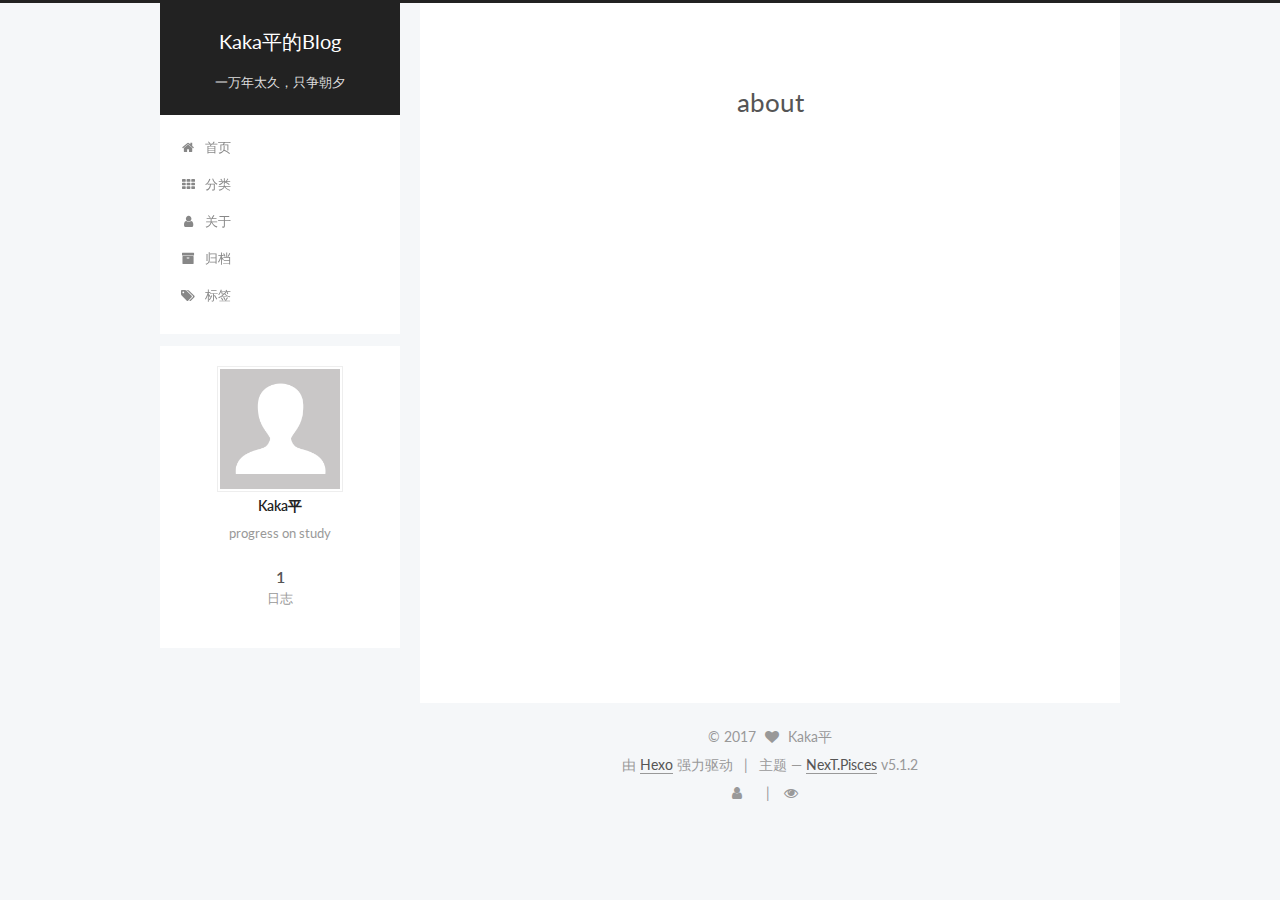
==== commit d5d6b750: "Site updated: 2017-08-26 17:18:06" ====
--- a/about/index.html
+++ b/about/index.html
@@ -407,6 +407,26 @@
 
 
         
+<div class="busuanzi-count">
+  <script async src="https://dn-lbstatics.qbox.me/busuanzi/2.3/busuanzi.pure.mini.js"></script>
+
+  
+    <span class="site-uv">
+      <i class="fa fa-user"></i>
+      <span class="busuanzi-value" id="busuanzi_value_site_uv"></span>
+      
+    </span>
+  
+
+  
+    <span class="site-pv">
+      <i class="fa fa-eye"></i>
+      <span class="busuanzi-value" id="busuanzi_value_site_pv"></span>
+      
+    </span>
+  
+</div>
+
 
 
 
--- a/css/main.css
+++ b/css/main.css
@@ -1809,7 +1809,7 @@
   width: 4px;
   height: 4px;
   border-radius: 50%;
-  background: #8e3429;
+  background: #73e894;
 }
 .links-of-blogroll {
   font-size: 13px;
